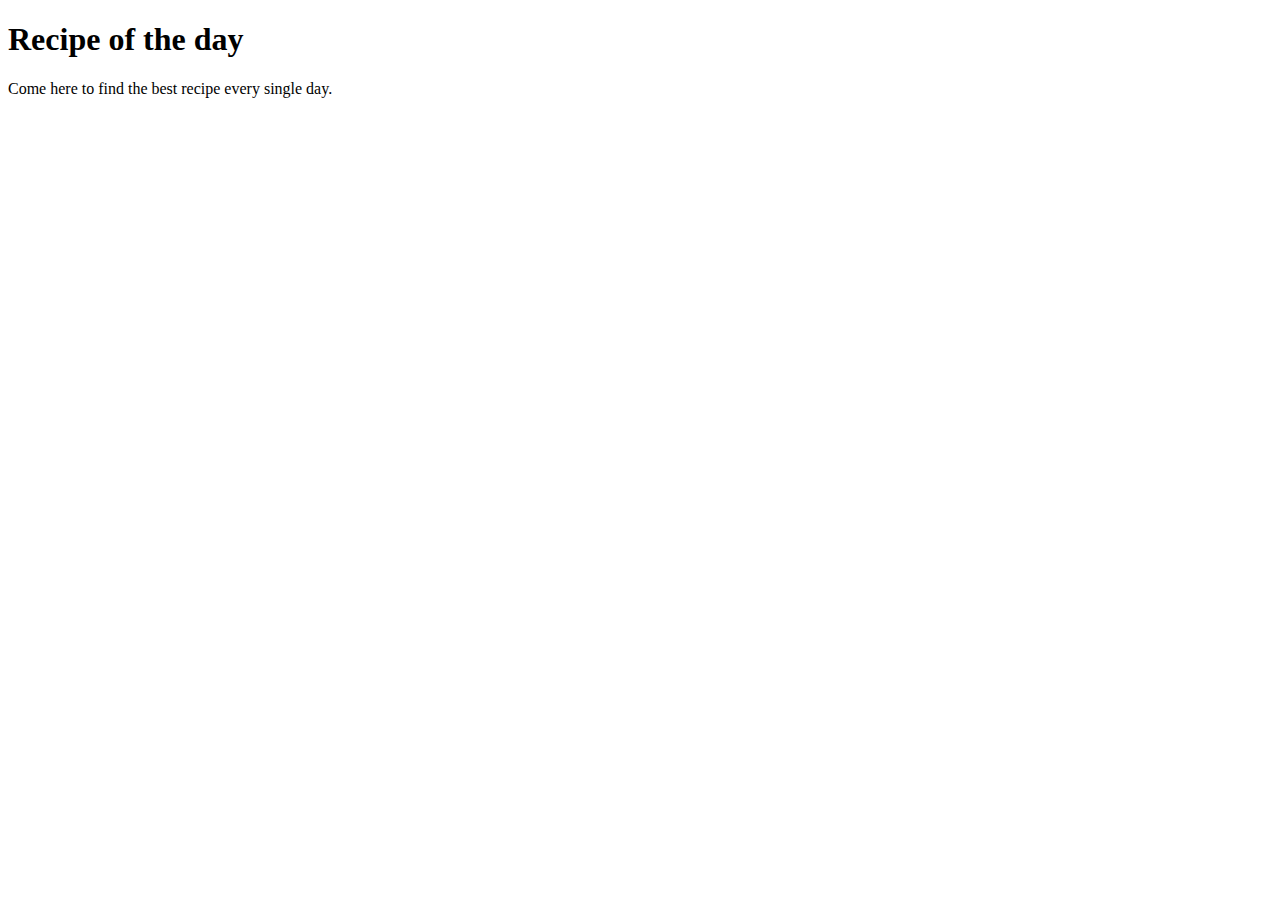
==== index.html @ bef40dab "Adding index.html file" ====
<!DOCTYPE html>
<html lang="en">
<head>
    <meta charset="UTF-8">
    <meta name="viewport" content="width=device-width, initial-scale=1.0">
    <title>Home page</title>
</head>
<body>
    <h1>Recipe of the day</h1>
    <p>Come here to find the best recipe every single day. </p>
</body>
</html>
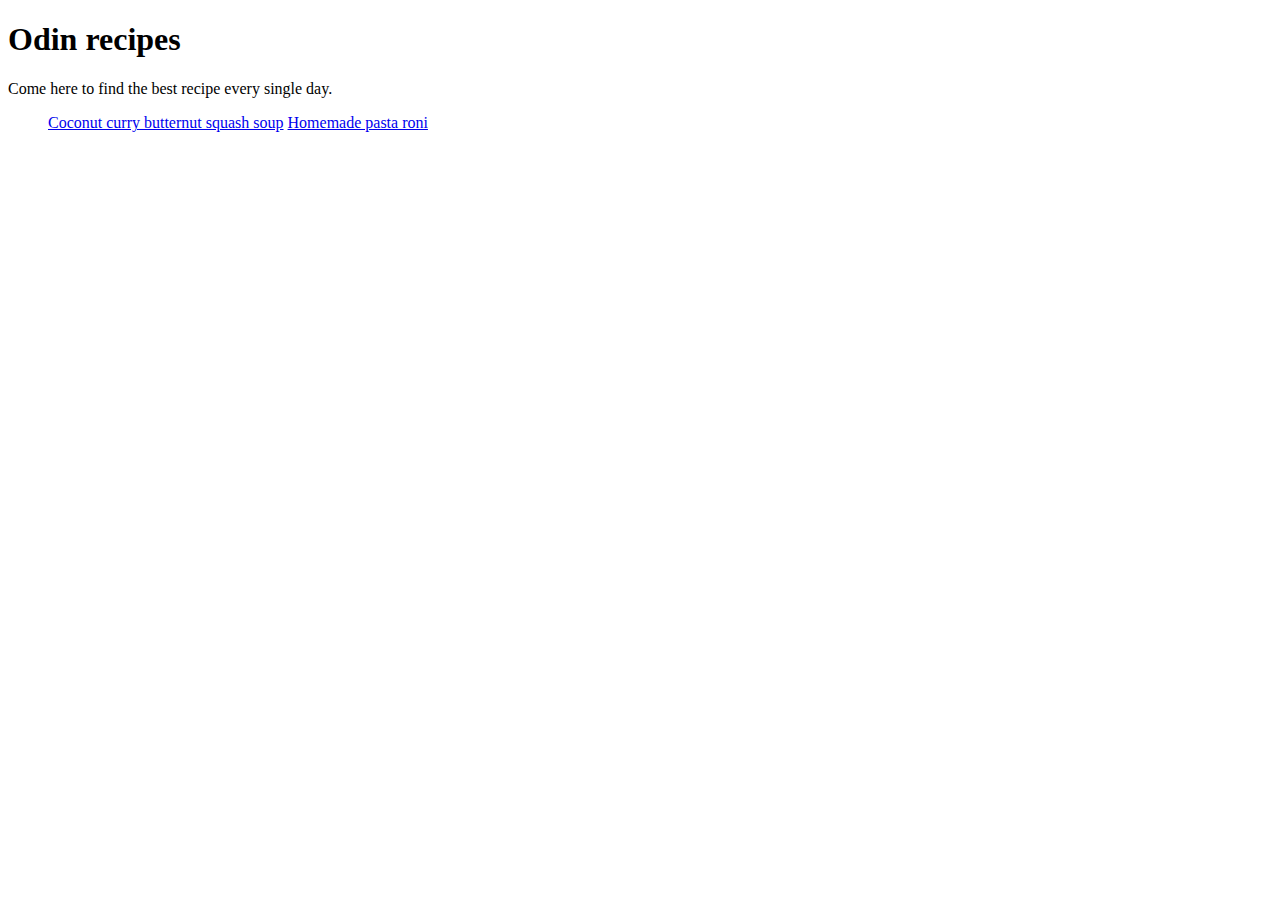
==== commit 3533b98a: "Two new recipe pages created and index updated to connect the pages" ====
--- a/index.html
+++ b/index.html
@@ -6,7 +6,12 @@
     <title>Home page</title>
 </head>
 <body>
-    <h1>Recipe of the day</h1>
+    <h1>Odin recipes</h1>
     <p>Come here to find the best recipe every single day. </p>
+    <ul>
+        <a href= "./recipes/coconut-curry-butternut-squash-soup.html">Coconut curry butternut squash soup</a>
+        <a href= "./recipes/homemade-pasta-roni.html">Homemade pasta roni</a>
+    </ul>
+    
 </body>
 </html>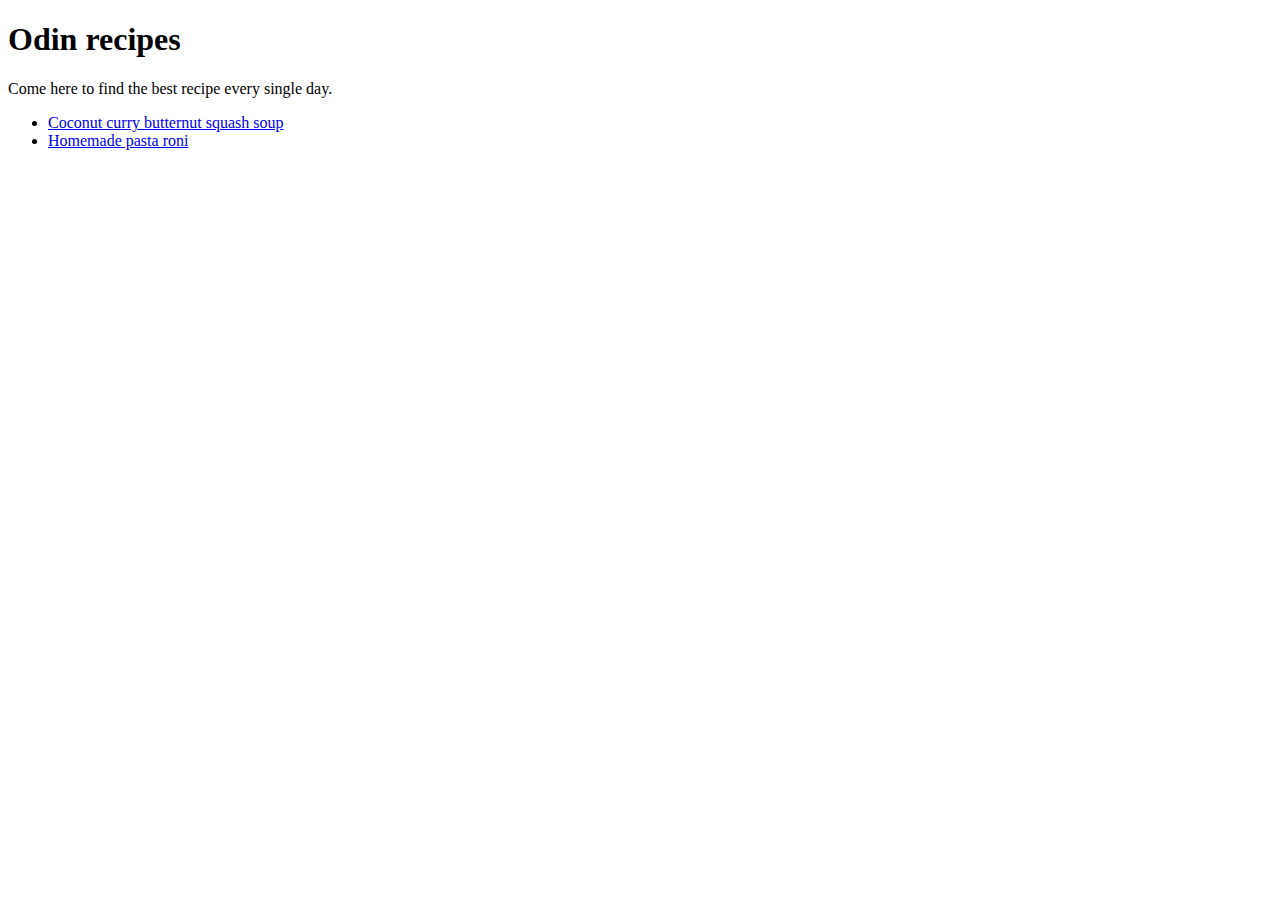
==== commit 64bf754c: "Put recipes as unordered list on the index page" ====
--- a/index.html
+++ b/index.html
@@ -9,8 +9,8 @@
     <h1>Odin recipes</h1>
     <p>Come here to find the best recipe every single day. </p>
     <ul>
-        <a href= "./recipes/coconut-curry-butternut-squash-soup.html">Coconut curry butternut squash soup</a>
-        <a href= "./recipes/homemade-pasta-roni.html">Homemade pasta roni</a>
+        <li><a href= "./recipes/coconut-curry-butternut-squash-soup.html">Coconut curry butternut squash soup</a></li>
+        <li><a href= "./recipes/homemade-pasta-roni.html">Homemade pasta roni</a></li>
     </ul>
     
 </body>
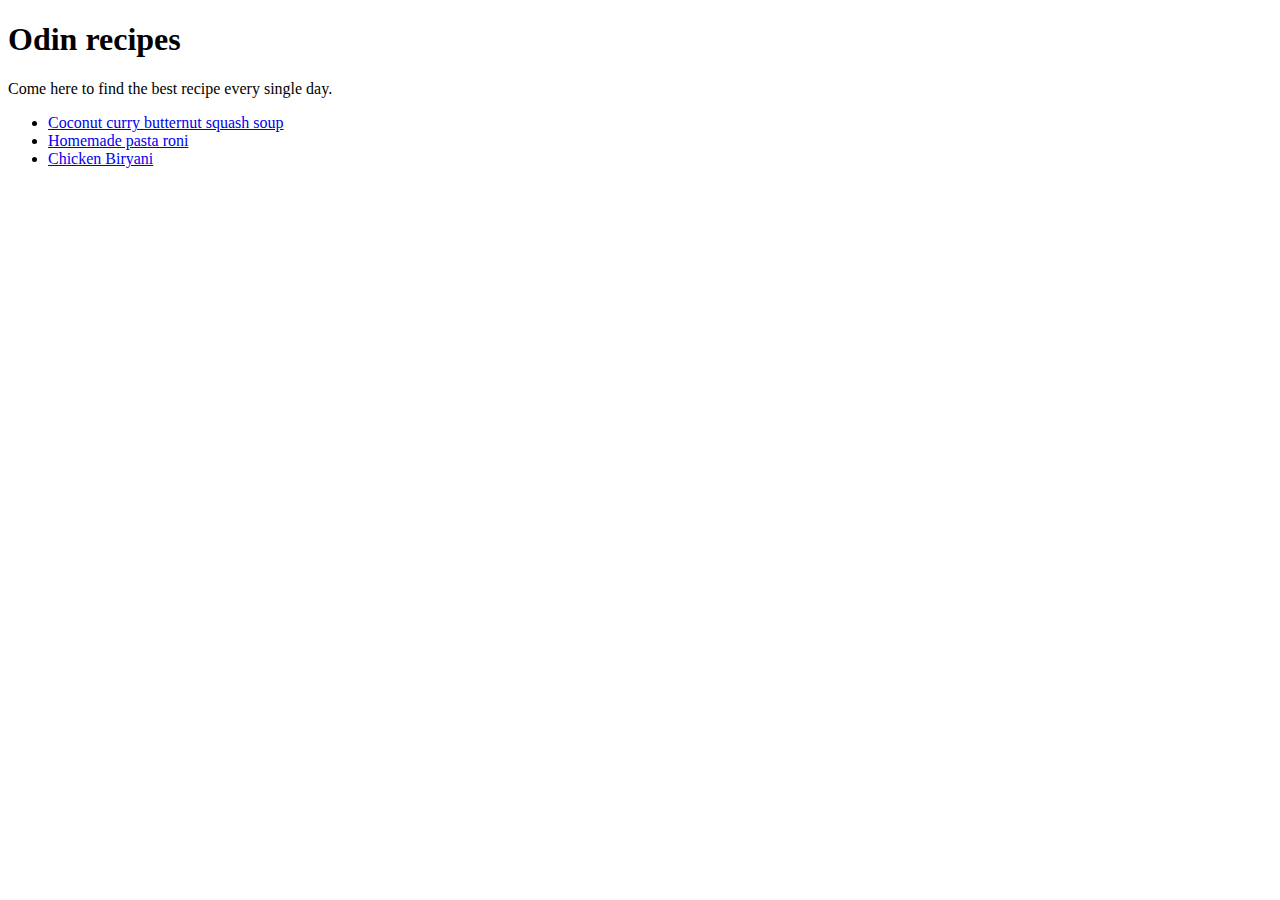
==== commit 60f5c58f: "added chicken biryani recipe" ====
--- a/index.html
+++ b/index.html
@@ -11,6 +11,7 @@
     <ul>
         <li><a href= "./recipes/coconut-curry-butternut-squash-soup.html">Coconut curry butternut squash soup</a></li>
         <li><a href= "./recipes/homemade-pasta-roni.html">Homemade pasta roni</a></li>
+        <li><a href= "./recipes/chicken-biriyani.html">Chicken Biryani</a></li>
     </ul>
     
 </body>
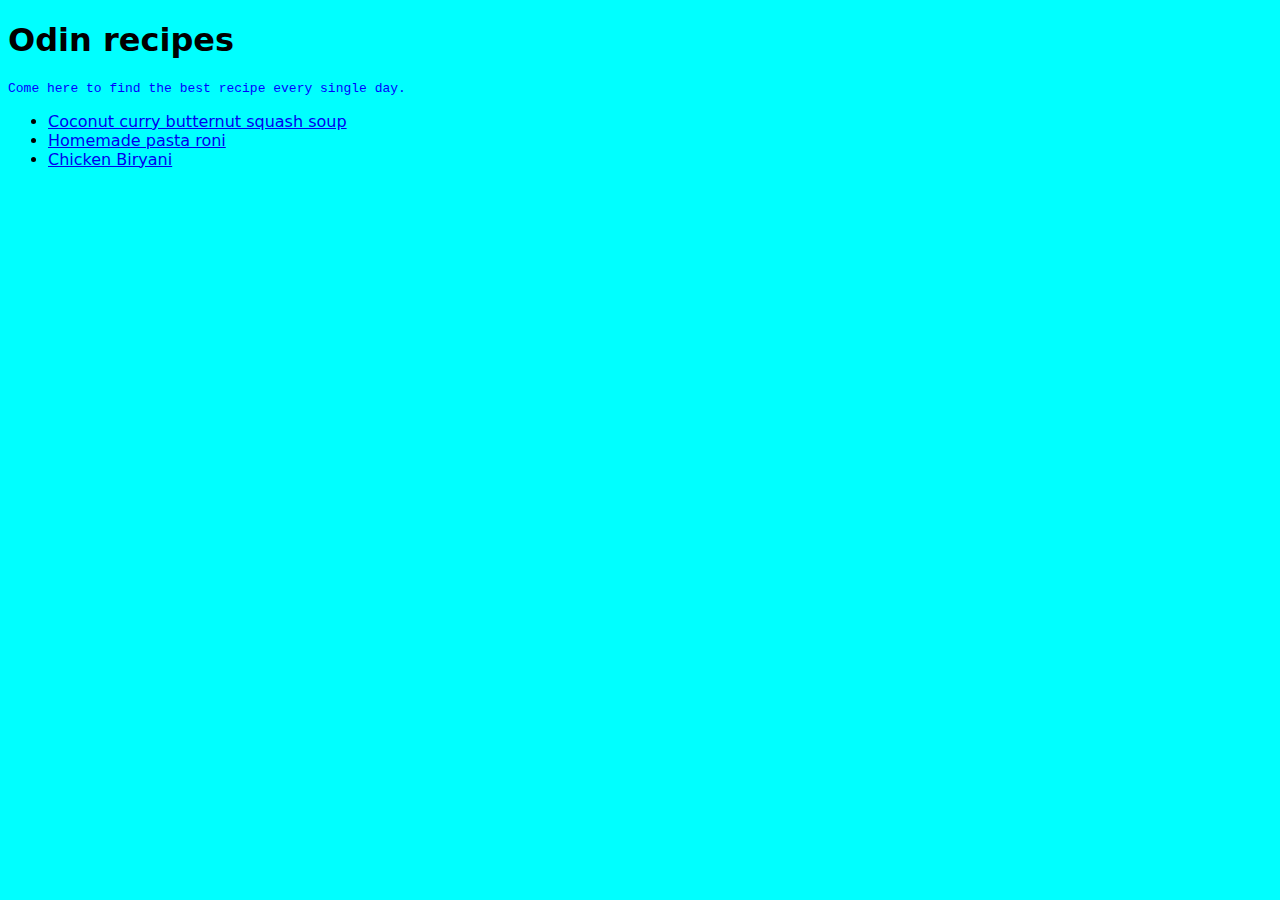
==== commit d08673bd: "recipe files" ====
--- a/index.html
+++ b/index.html
@@ -4,6 +4,7 @@
     <meta charset="UTF-8">
     <meta name="viewport" content="width=device-width, initial-scale=1.0">
     <title>Home page</title>
+    <link rel="stylesheet" href="./css/stylesheet.css">
 </head>
 <body>
     <h1>Odin recipes</h1>
--- a/css/stylesheet.css
+++ b/css/stylesheet.css
@@ -0,0 +1,14 @@
+body {
+background-color: aqua;
+column-rule: 0in;
+text-decoration: dotted;
+font-size: medium;
+font-weight: 400;
+font-family: system-ui, -apple-system, BlinkMacSystemFont, 'Segoe UI', Roboto, Oxygen, Ubuntu, Cantarell, 'Open Sans', 'Helvetica Neue', sans-serif;
+}
+
+p {
+    color: blue;
+    font-size: small;
+    font-family: 'Courier New', Courier, monospace;
+}